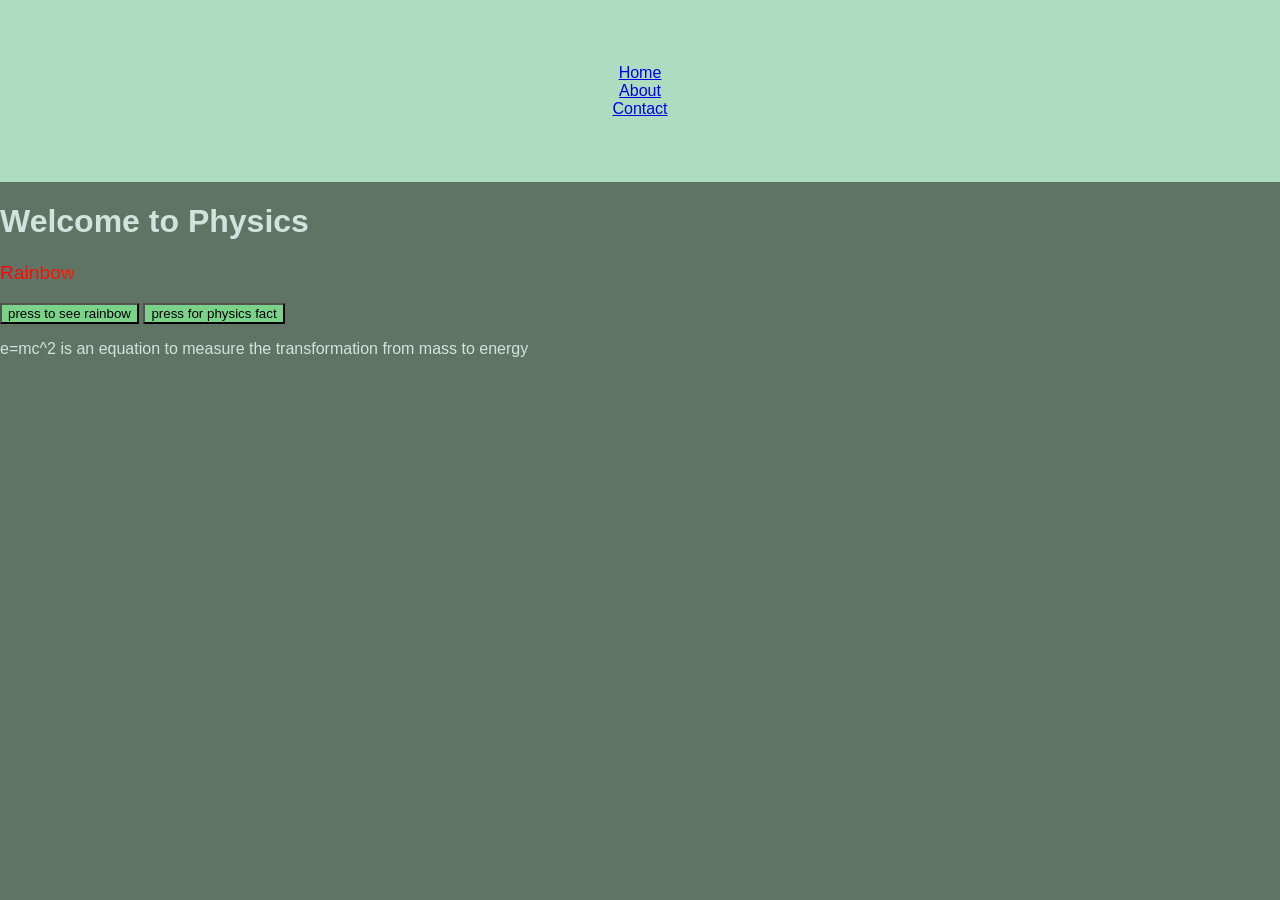
==== index.html @ f2114efe "Made ccs mostly" ====
<!DOCTYPE html>
<html lang="en">
<head>
    <meta charset="UTF-8">
    <title>index.html</title>
    <link rel="stylesheet" href="styles.css">
    <script src="script.js" defer></script>
</head>
   <header>
        <nav>
            <li><a href="index.html">Home</a></li>
            <li><a href="about.html">About</a></li>
            <li><a href="contact.html">Contact</a></li>
        </nav>
    </header>
<body>
 
    <h1>Welcome to Physics</h1>
    <p id = "physicsRainbow"  class="rainbow_text_animated">Rainbow<p>
    <button id = "effectBtn"> press to see rainbow </button>
    <button id = "togglePhysics"> press for physics fact </button>
    <p id="physicsFact" > e=mc^2 is an equation to measure the transformation from mass to energy</p>
</body>
</html>
---- styles.css ----
/* Add Global styles here */
.hero {
    padding: 2;
    text-align: center;
}
.rainbow_text_animated {
    font-size: larger;
    background: repeating-linear-gradient(to right, red, orange, yellow, green, blue, indigo, violet, red, orange, yellow, yellow);
    -webkit-background-clip: text;
    background-clip: text;
    color: transparent;
    animation: rainbow_animation 4s linear infinite;
    background-size: 400% 100%;
}

@keyframes rainbow_animation {
    0% {
        background-position: 0 0;
    }

    100% {
        background-position: 94% 0;
    }
}

button{
    background-color: #7BD389;
}
h1 {
    display: block;
    font-size: 2;
}
body {
    font-family: Arial, sans-serif;
    margin: 0;
    padding: 0;
    background-color: #607466;
    color: #D1E3DD;

}
nav{
    text-align: center;
    background-color: #AEDCC0;
    justify-content: center;
    padding: 5%;
    list-style-type: none;
}
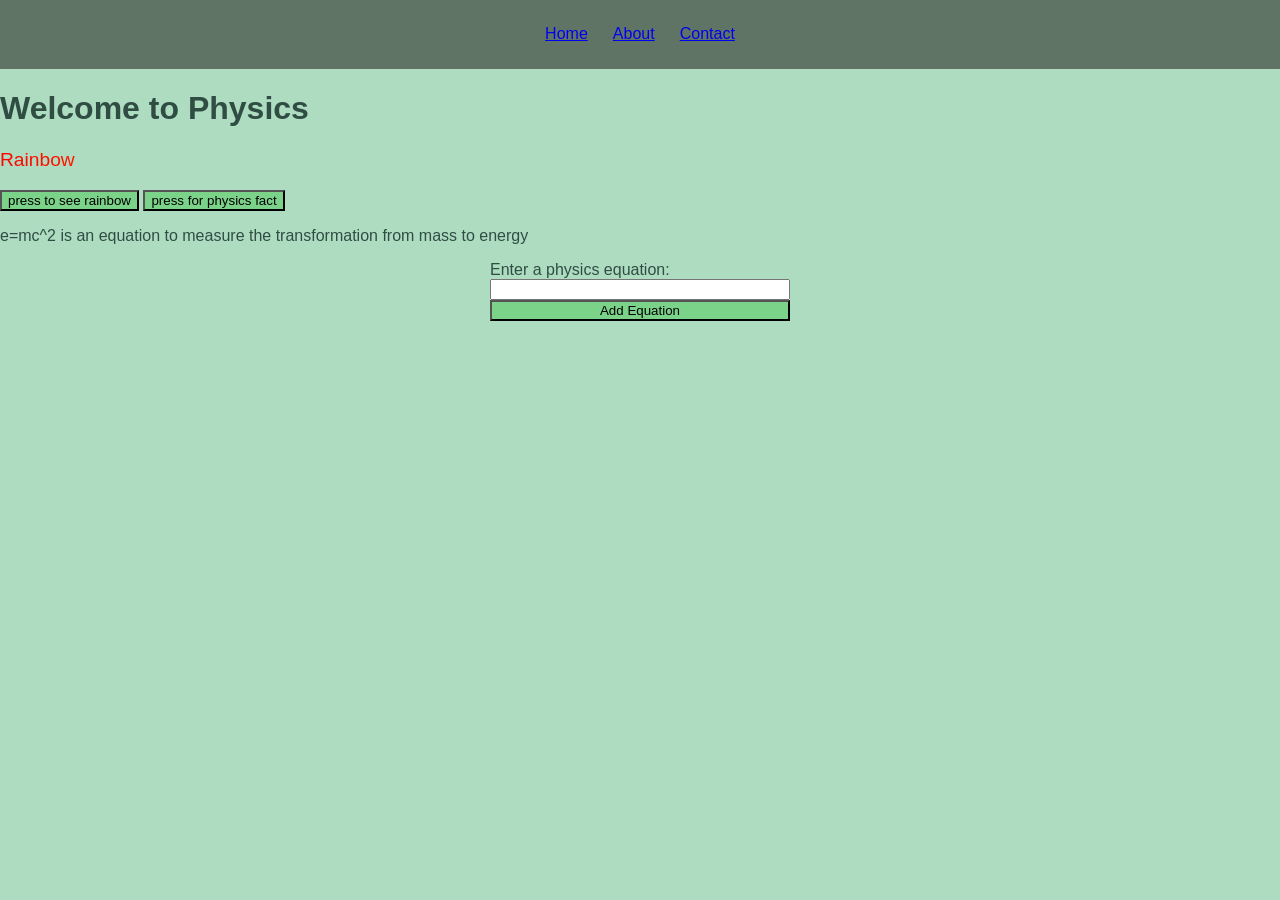
==== commit 4a610943: "Added a new type box plus button to submit and also fixed the CSS" ====
--- a/index.html
+++ b/index.html
@@ -19,6 +19,12 @@
     <p id = "physicsRainbow"  class="rainbow_text_animated">Rainbow<p>
     <button id = "effectBtn"> press to see rainbow </button>
     <button id = "togglePhysics"> press for physics fact </button>
-    <p id="physicsFact" > e=mc^2 is an equation to measure the transformation from mass to energy</p>
+    <p id="physicsFact" > e=mc^2 is an equation to measure the
+         transformation from mass to energy</p>
+    <form id="physics list">
+      <label for="habit">Enter a physics equation:</label>
+      <input type="text" id="physicsEqt" name="physics" required="">
+      <button type="submit">Add Equation</button>
+    </form>
 </body>
 </html>
--- a/styles.css
+++ b/styles.css
@@ -34,14 +34,28 @@
     font-family: Arial, sans-serif;
     margin: 0;
     padding: 0;
-    background-color: #607466;
-    color: #D1E3DD;
-
+    background-color: #AEDCC0;
+    color: #304d44;
+}
+form {
+    display: flex;
+    flex-direction: column;
+    max-width: 300px;
+    margin: 1rem auto;
 }
 nav{
+    display: flex;
+    padding: 1%;
     text-align: center;
-    background-color: #AEDCC0;
     justify-content: center;
-    padding: 5%;
+    list-style-type: none;
+    background-color: #607466;
+}
+li{
+    text-align: center;
+    justify-content: center;
+    justify-content: center;
+    color: #AEDCC0;
+    padding: 1%;
     list-style-type: none;
 }
